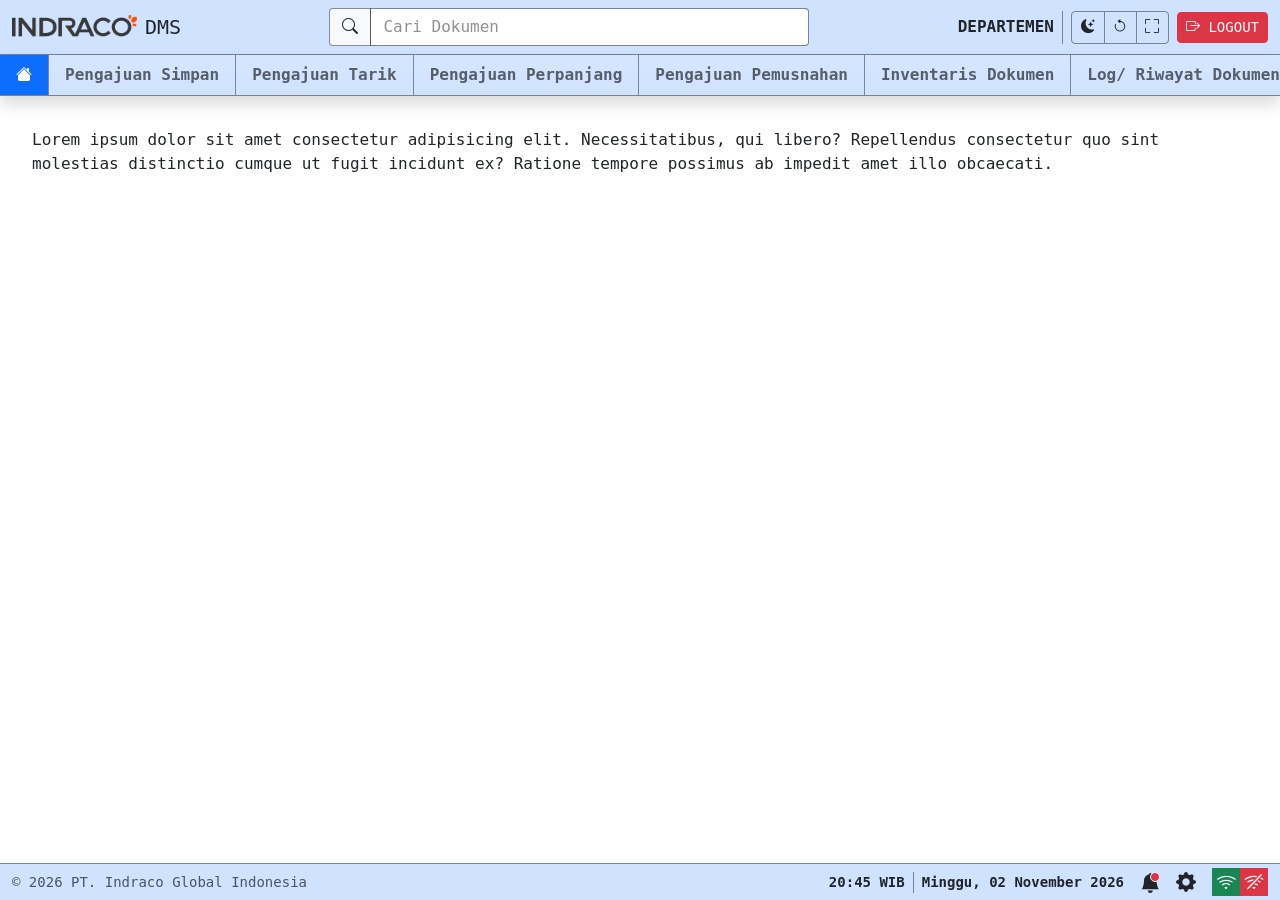
==== public/layouts/dashboard.html @ 1b5787e2 "develop template preview html" ====
<!DOCTYPE html>
<html lang="id">

<head>
   <meta charset="UTF-8">
   <meta name="viewport" content="width=device-width, initial-scale=1.0">
   <title>Dashboard - INDRACO Document Management System</title>
   <link rel="shortcut icon" href="../assets/images/icon_indraco.ico" type="image/x-icon">
   <link rel="stylesheet" href="../assets/vendors/bootstrap-5.3.8-dist/css/bootstrap.min.css">
   <link rel="stylesheet" href="../assets/vendors/bootstrap-icons-1.13.1/bootstrap-icons.min.css">
   <link rel="stylesheet" href="../assets/css/app.css">
   <style>
      .app-content {
         padding: 2rem;

         @media (min-width: 1400px) {
            padding: 3rem;
         }
      }
   </style>
</head>

<body>
   <div class="app-wrapper vstack">
      <div data-include="../partials/app-header.html"></div>
      <div data-include="../partials/app-nav.html"></div>
      <main class="app-content flex-grow-1 overflow-y-auto overflow-x-hidden">
         <h1 class="visually-hidden">Dashboard</h1>
         <p>Lorem ipsum dolor sit amet consectetur adipisicing elit. Necessitatibus, qui libero? Repellendus consectetur
            quo sint molestias distinctio cumque ut fugit incidunt ex? Ratione tempore possimus ab impedit amet illo
            obcaecati.</p>
         <div class="vh-100"></div>
         <div class="vh-100"></div>
      </main><!-- end app content -->
      <div data-include="../partials/app-footer.html"></div>
   </div><!-- end app wrapper -->
   <div data-include="../partials/app-setting.html"></div>

   <script src="../assets/vendors/bootstrap-5.3.8-dist/js/bootstrap.bundle.min.js"></script>
   <script src="../assets/js/includes.js"></script>
</body>

</html>
---- public/assets/css/app.css ----
:root,
[data-bs-theme="light"] {
   --indraco-color-1: #00635b;
   --indraco-color-2: #fd4f00;
   --bs-border-color: color-mix(in srgb, var(--bs-body-color) 50%, transparent);
}

[data-bs-theme="dark"] {
   --bs-border-color: color-mix(in srgb, var(--bs-body-color) 50%, transparent);
}

.dropdown-menu {
   --bs-dropdown-border-color: var(--bs-border-color);
}

.vr {
   background-color: var(--bs-border-color);
   opacity: 1;
}

*::placeholder {
   color: inherit !important;
   opacity: .5 !important;
}

html,
body {
   width: 100%;
   height: 100%;
   overflow: hidden;
}

body {
   font-family: monospace;
   font-size: 1rem;
}

.app-wrapper {
   width: 100%;
   height: 100%;
   overflow: hidden;
   min-height: 720px;
   min-width: 1024px;
}
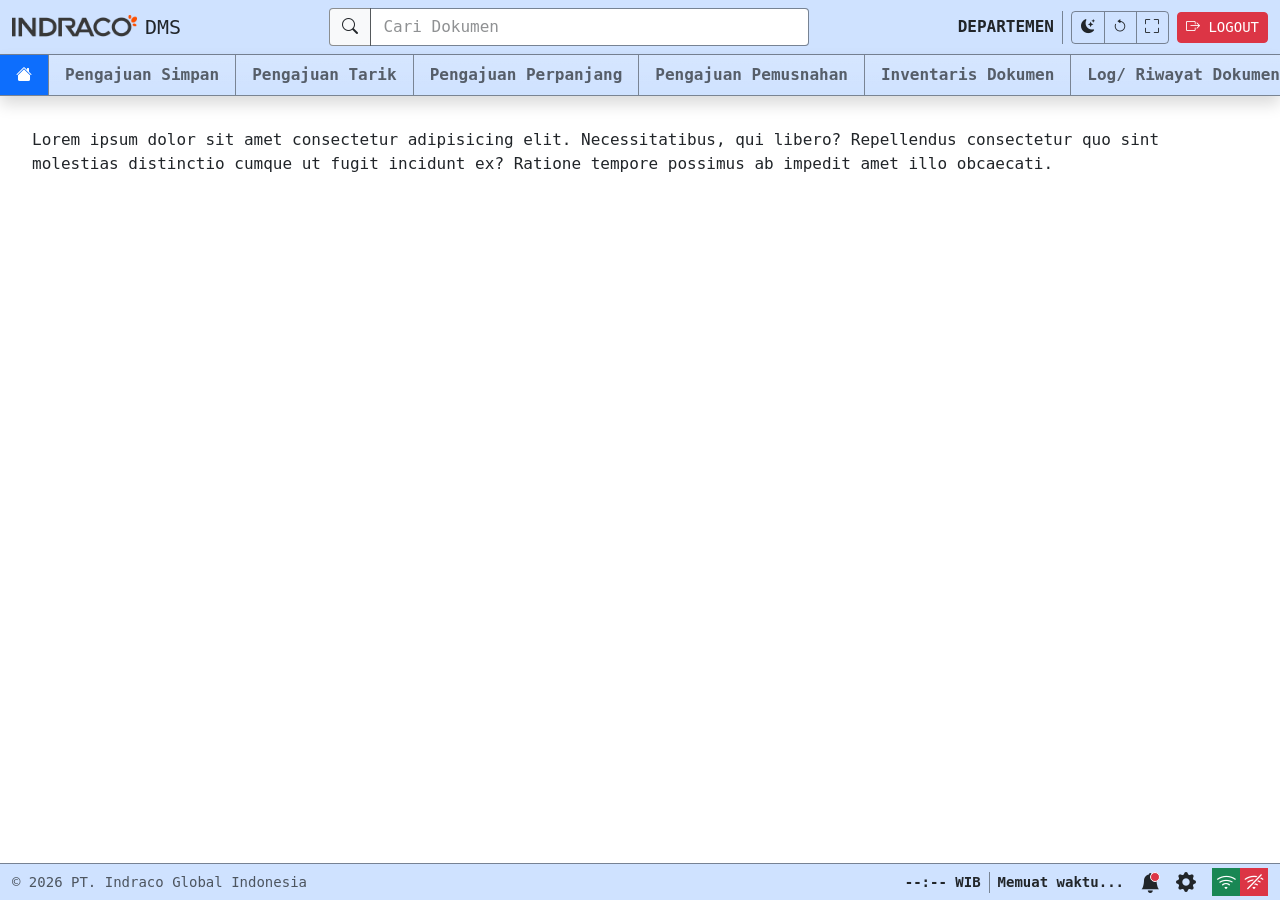
==== commit 7338b32f: "feat: Implement dynamic copyright year and add theme toggle functionality - Updated login and footer" ====
--- a/public/layouts/dashboard.html
+++ b/public/layouts/dashboard.html
@@ -37,6 +37,7 @@
    <div data-include="../partials/app-setting.html"></div>
 
    <script src="../assets/vendors/bootstrap-5.3.8-dist/js/bootstrap.bundle.min.js"></script>
+   <script src="../assets/js/app.js"></script>
    <script src="../assets/js/includes.js"></script>
 </body>
 
--- a/public/assets/css/app.css
+++ b/public/assets/css/app.css
@@ -41,4 +41,29 @@
    overflow: hidden;
    min-height: 720px;
    min-width: 1024px;
+}
+
+/* Helper Gambar Responsif Tema */
+[data-bs-theme="dark"] .theme-img-light {
+   display: none !important;
+}
+
+[data-bs-theme="light"] .theme-img-dark,
+:root:not([data-bs-theme="dark"]) .theme-img-dark {
+   display: none !important;
+}
+
+/* Animasi Putaran Berlawanan Arah Jarum Jam (Refresh) */
+@keyframes spin-counter-clockwise {
+   from {
+      transform: rotate(0deg);
+   }
+   to {
+      transform: rotate(-360deg);
+   }
+}
+
+.spin-counter-clockwise {
+   display: inline-block;
+   animation: spin-counter-clockwise 0.6s linear infinite;
 }
